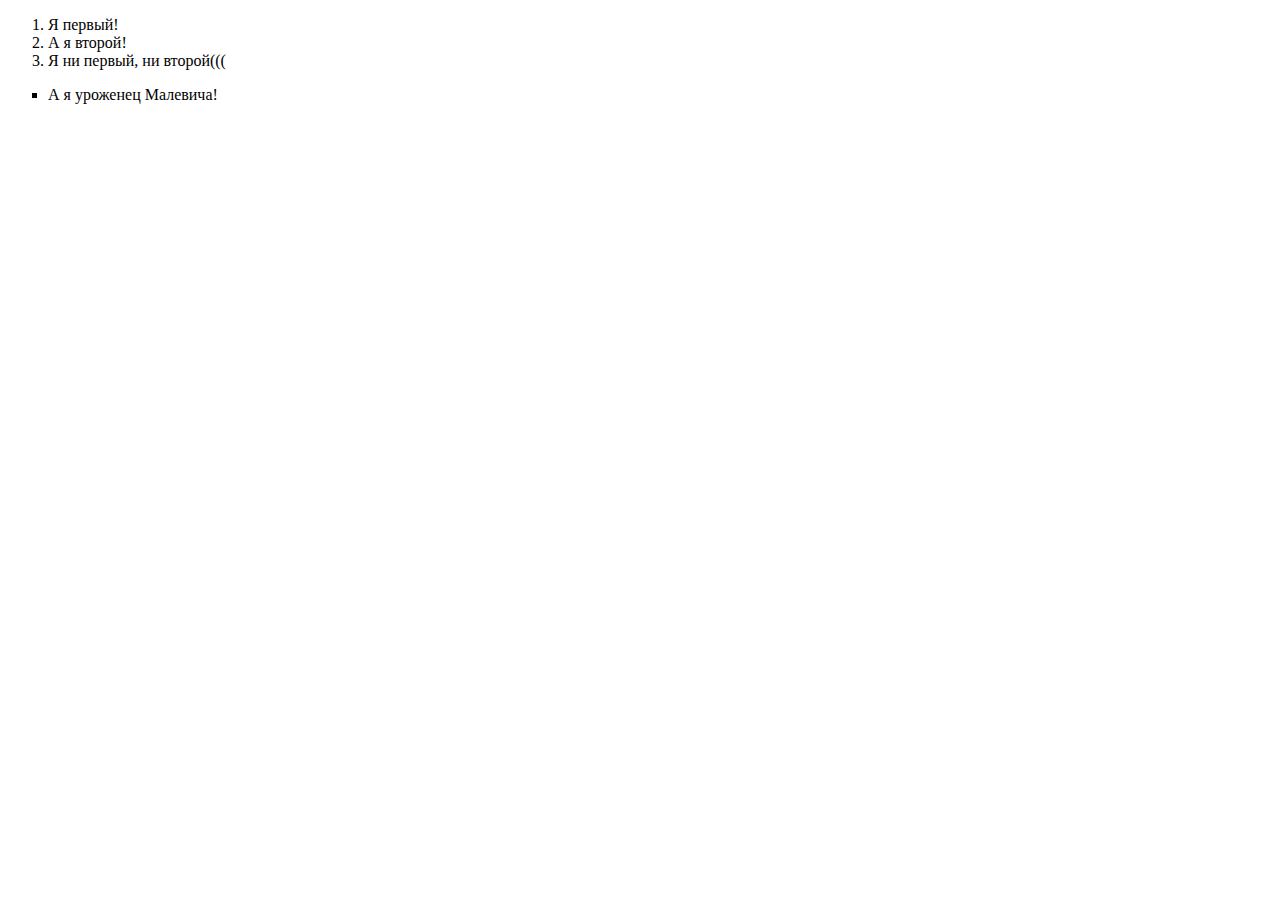
==== index.html @ cdbb8030 "Create index.html" ====
<!DOCTYPE html>
<html>
 <head>
  <title>
   Важнейшее
  </title>
  <ol type="1">
   <li> Я первый! </li>
   <li> А я второй! </li>
   <li> Я ни первый, ни второй((( </li>
  </ol>
  <ul type="square">
   <li> А я уроженец Малевича! </li>
  </ul>
 </head>
</html>
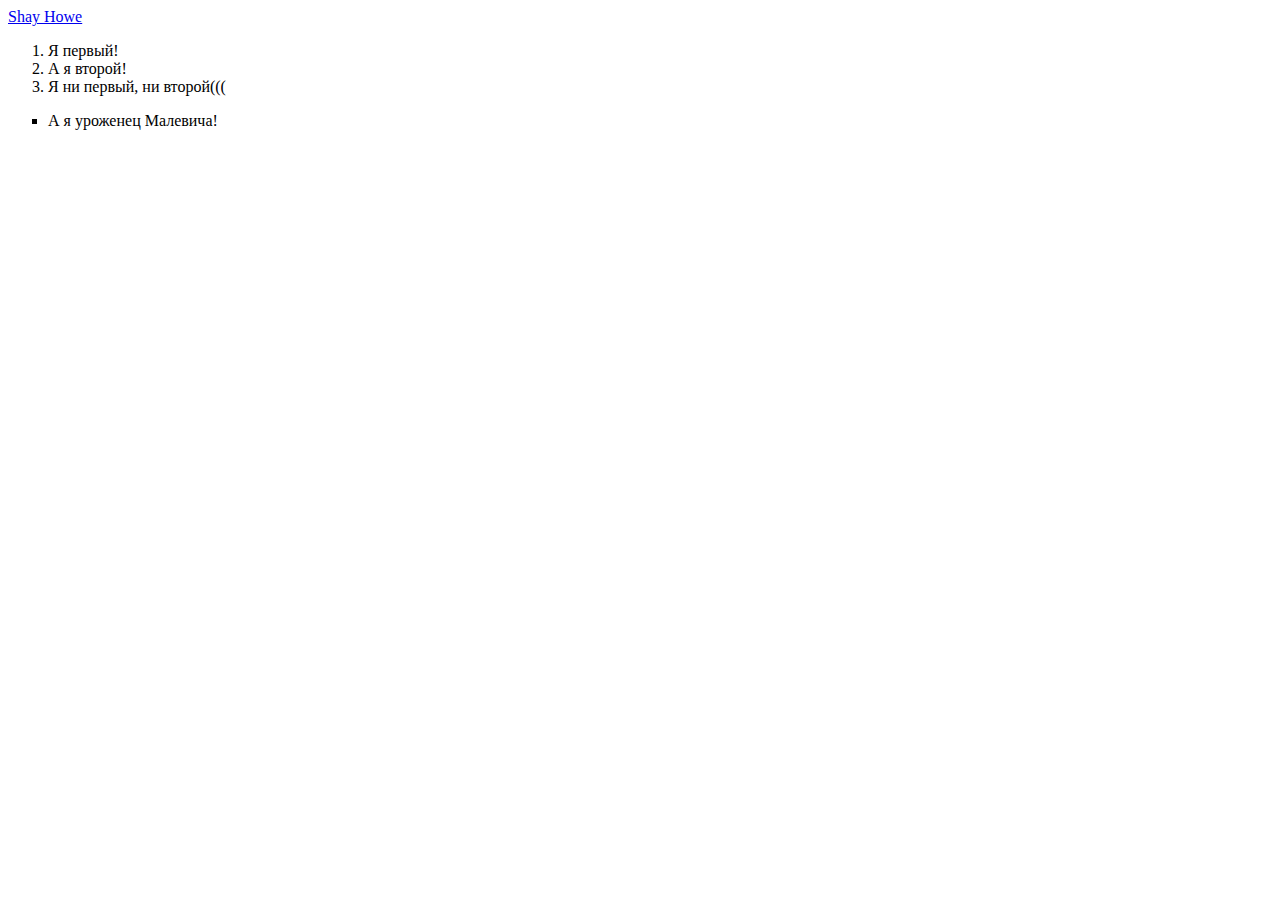
==== commit 878762fc: "refactor: add lang, link" ====
--- a/index.html
+++ b/index.html
@@ -1,9 +1,14 @@
 <!DOCTYPE html>
-<html>
+<html lang="ru">
  <head>
+  <a href="https://shayhowe.com">Shay Howe</a>
+  <meta charset="UTF-8">
+  <link href="адрес_файла_стилей.css" rel="stylesheet">
   <title>
    Важнейшее
   </title>
+ </head>
+ <body>
   <ol type="1">
    <li> Я первый! </li>
    <li> А я второй! </li>
@@ -12,5 +17,5 @@
   <ul type="square">
    <li> А я уроженец Малевича! </li>
   </ul>
- </head>
-</html>
+ </body>
+</html>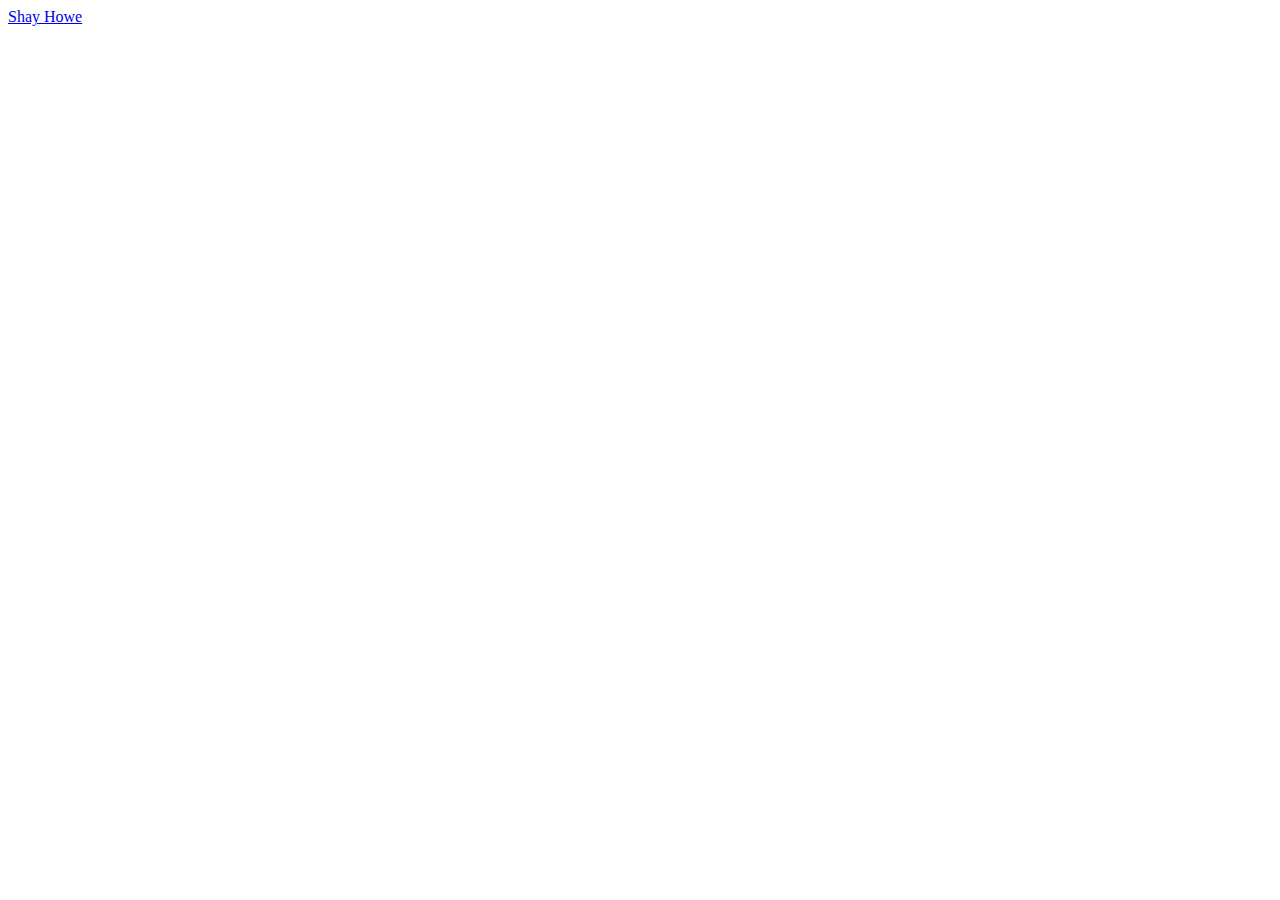
==== commit 737c8129: "feat: add project template" ====
--- a/index.html
+++ b/index.html
@@ -3,19 +3,21 @@
  <head>
   <a href="https://shayhowe.com">Shay Howe</a>
   <meta charset="UTF-8">
+  <meta name="keywords" content="однокурсники, соцсеть, вуз, учёба, общаться">
+  <meta name="description" content="Здесь вы можете обсудить всё, что угодно со своими однокурсниками. От политики вуза до цвета подаренных носков на 23 февраля. Найди своих однокурсников или они найдут тебя раньше!">
   <link href="адрес_файла_стилей.css" rel="stylesheet">
-  <title>
-   Важнейшее
-  </title>
+  <link href=".css" rel="stylesheet">
+  <title>Однокурсники</title>
  </head>
  <body>
-  <ol type="1">
-   <li> Я первый! </li>
-   <li> А я второй! </li>
-   <li> Я ни первый, ни второй((( </li>
-  </ol>
-  <ul type="square">
-   <li> А я уроженец Малевича! </li>
-  </ul>
+  <header>
+
+  </header>
+  <main>
+
+  </main>
+  <footer>
+
+  </footer>
  </body>
 </html>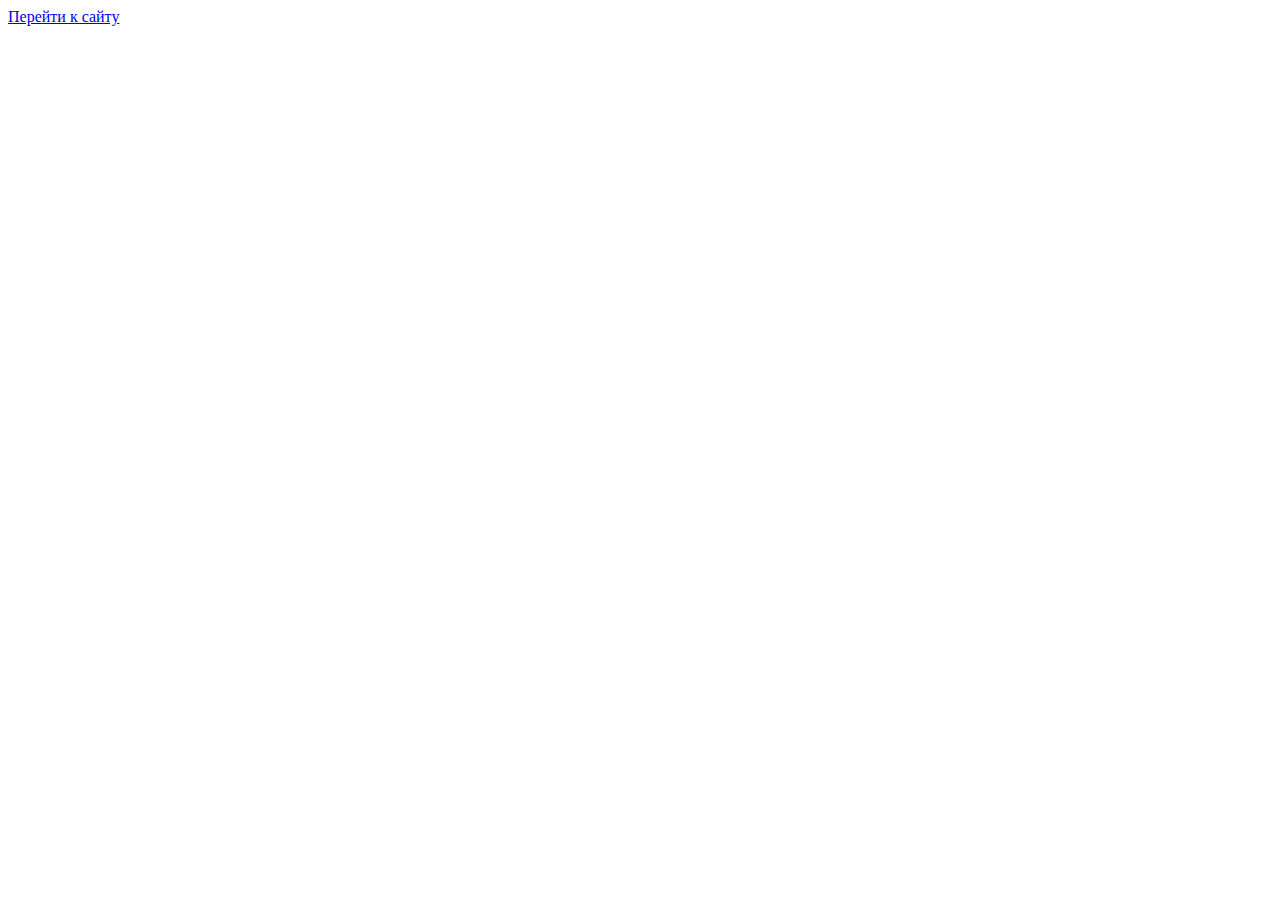
==== commit c094a5fd: "fix: gh pages" ====
--- a/index.html
+++ b/index.html
@@ -1,23 +1,14 @@
 <!DOCTYPE html>
 <html lang="ru">
- <head>
-  <a href="https://shayhowe.com">Shay Howe</a>
-  <meta charset="UTF-8">
-  <meta name="keywords" content="однокурсники, соцсеть, вуз, учёба, общаться">
-  <meta name="description" content="Здесь вы можете обсудить всё, что угодно со своими однокурсниками. От политики вуза до цвета подаренных носков на 23 февраля. Найди своих однокурсников или они найдут тебя раньше!">
-  <link href="адрес_файла_стилей.css" rel="stylesheet">
-  <link href=".css" rel="stylesheet">
-  <title>Однокурсники</title>
- </head>
- <body>
-  <header>
-
-  </header>
-  <main>
-
-  </main>
-  <footer>
-
-  </footer>
- </body>
+	<head>
+    <meta charset="UTF-8">
+    <meta name="keywords" content="однокурсники, соцсеть, вуз, учёба, общаться">
+    <meta name="description" content="Здесь вы можете обсудить всё, что угодно со своими однокурсниками. От политики вуза до цвета подаренных носков на 23 февраля. Найди своих однокурсников или они найдут тебя раньше!">
+    <title>Однокурсники</title>
+	</head>
+	<body class="page">
+		<a href="Fellow-Students/index.html">
+			Перейти к сайту
+		</a>
+	</body>
 </html>